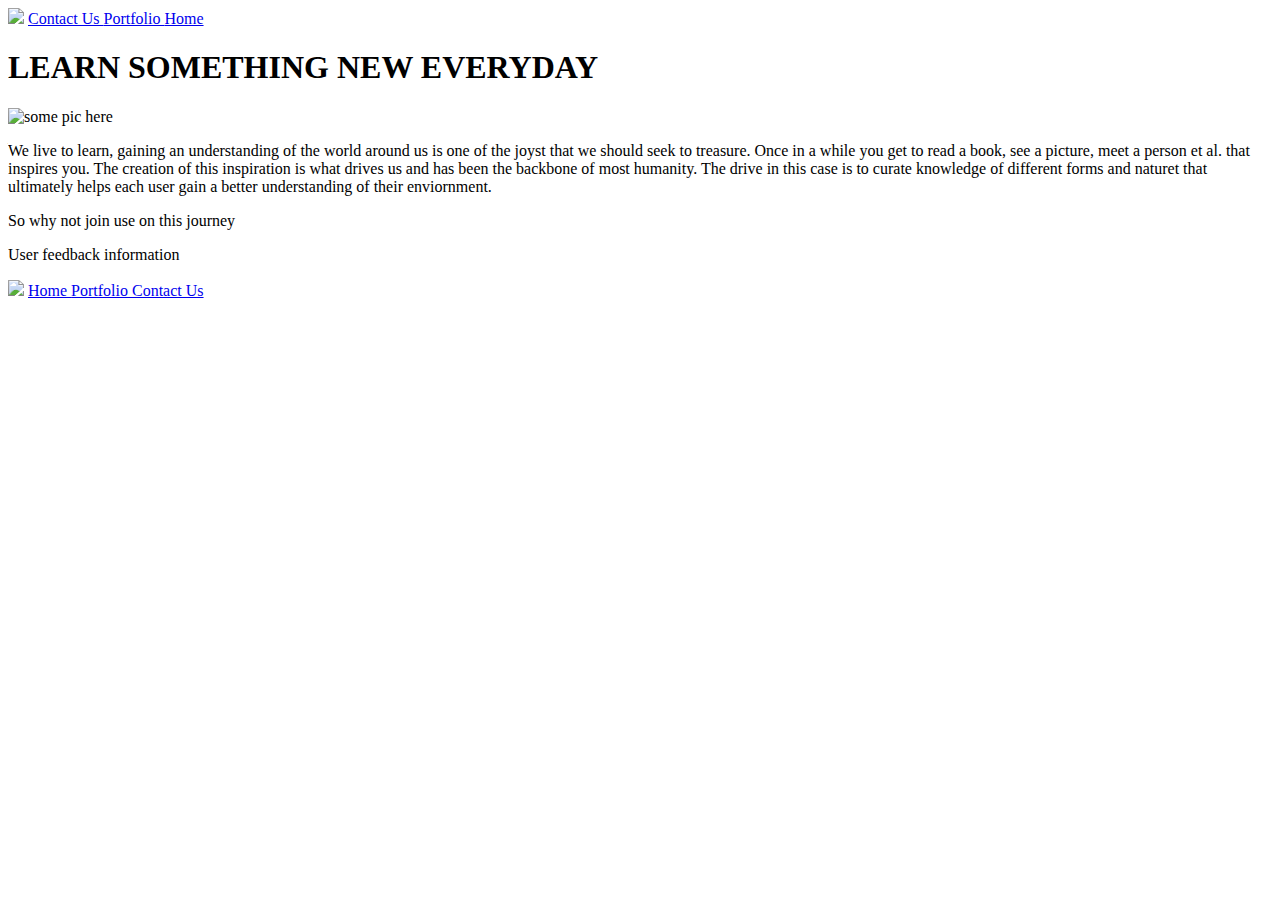
==== learn/learn.html @ aa62e28a "new learn" ====
<!DOCTYPE html>

<head>
	<link rel="stylesheet" type="text/css" href="stylesheet.css">


	<link rel="icon" type="image/svg" href="Images/Favicon.png">

	<title>Learn</title>
</head>

<body>
	
	<div class="header">
		
		<nav>
			<img class="logo" src="Images/Learn Logo 2.svg">

			<a class="btn" href="#"> Contact Us </a>
			<a class="btn" href="#"> Portfolio </a>
			<a class="btn" href="#"> Home </a>		  
			<div class="clear"></div>
		</nav>

		<div>
			<h1 id="vertce">LEARN SOMETHING NEW EVERYDAY</h1>
		</div>

		</div>
	
	<div class="content">
		<div>
			<img src="Images/Lucas.png" alt="some pic here" id="edulogo">
		</div>

		<div>
			<p id="text"> We live to learn, gaining an understanding of the world around us is one of the joyst that we should seek to treasure. Once in a while you get to read a book, see a picture, meet a person et al. that inspires you. The creation of this inspiration is what drives us and has been the backbone of most humanity. The drive in this case is to curate knowledge of different forms and naturet that ultimately helps each user gain a better understanding of their enviornment.</p>
			<p>So why not join use on this journey</p>
		</div>

		<div>
			<p>User feedback information</p>
		</div>

	</div>

	<div class="footer">
		<img class="flogo" src="Images/Favicon.svg">

		<a class="bt2" href="#"> Home </a>
		<a class="bt2" href="#"> Portfolio </a>
		<a class="bt2" href="#"> Contact Us </a>
		
	</div>

</body>
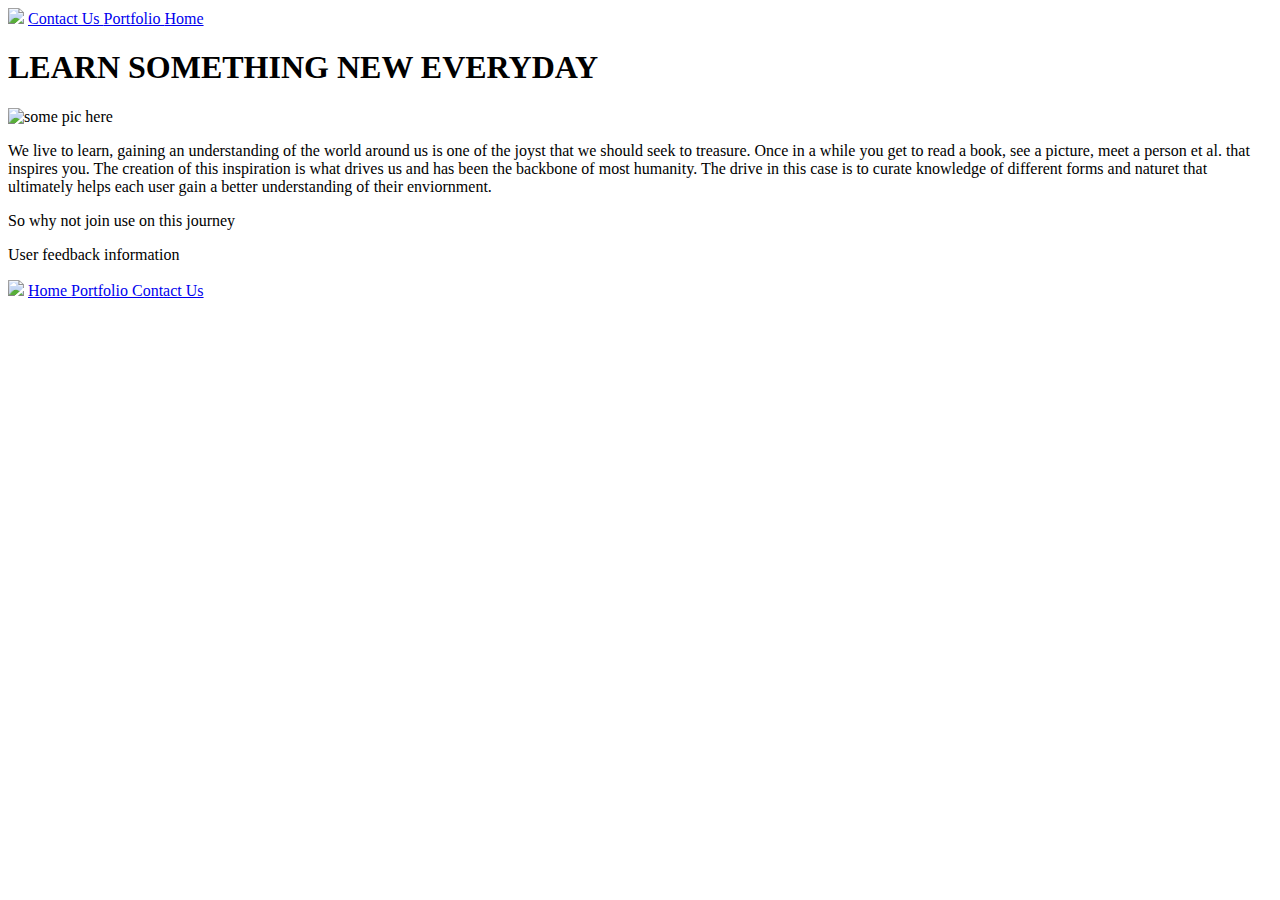
==== commit 1b327f6b: "css link" ====
--- a/learn/learn.html
+++ b/learn/learn.html
@@ -1,7 +1,7 @@
 <!DOCTYPE html>
 
 <head>
-	<link rel="stylesheet" type="text/css" href="stylesheet.css">
+	<link rel="stylesheet" type="text/css" href="learn/stylesheet.css">
 
 
 	<link rel="icon" type="image/svg" href="Images/Favicon.png">
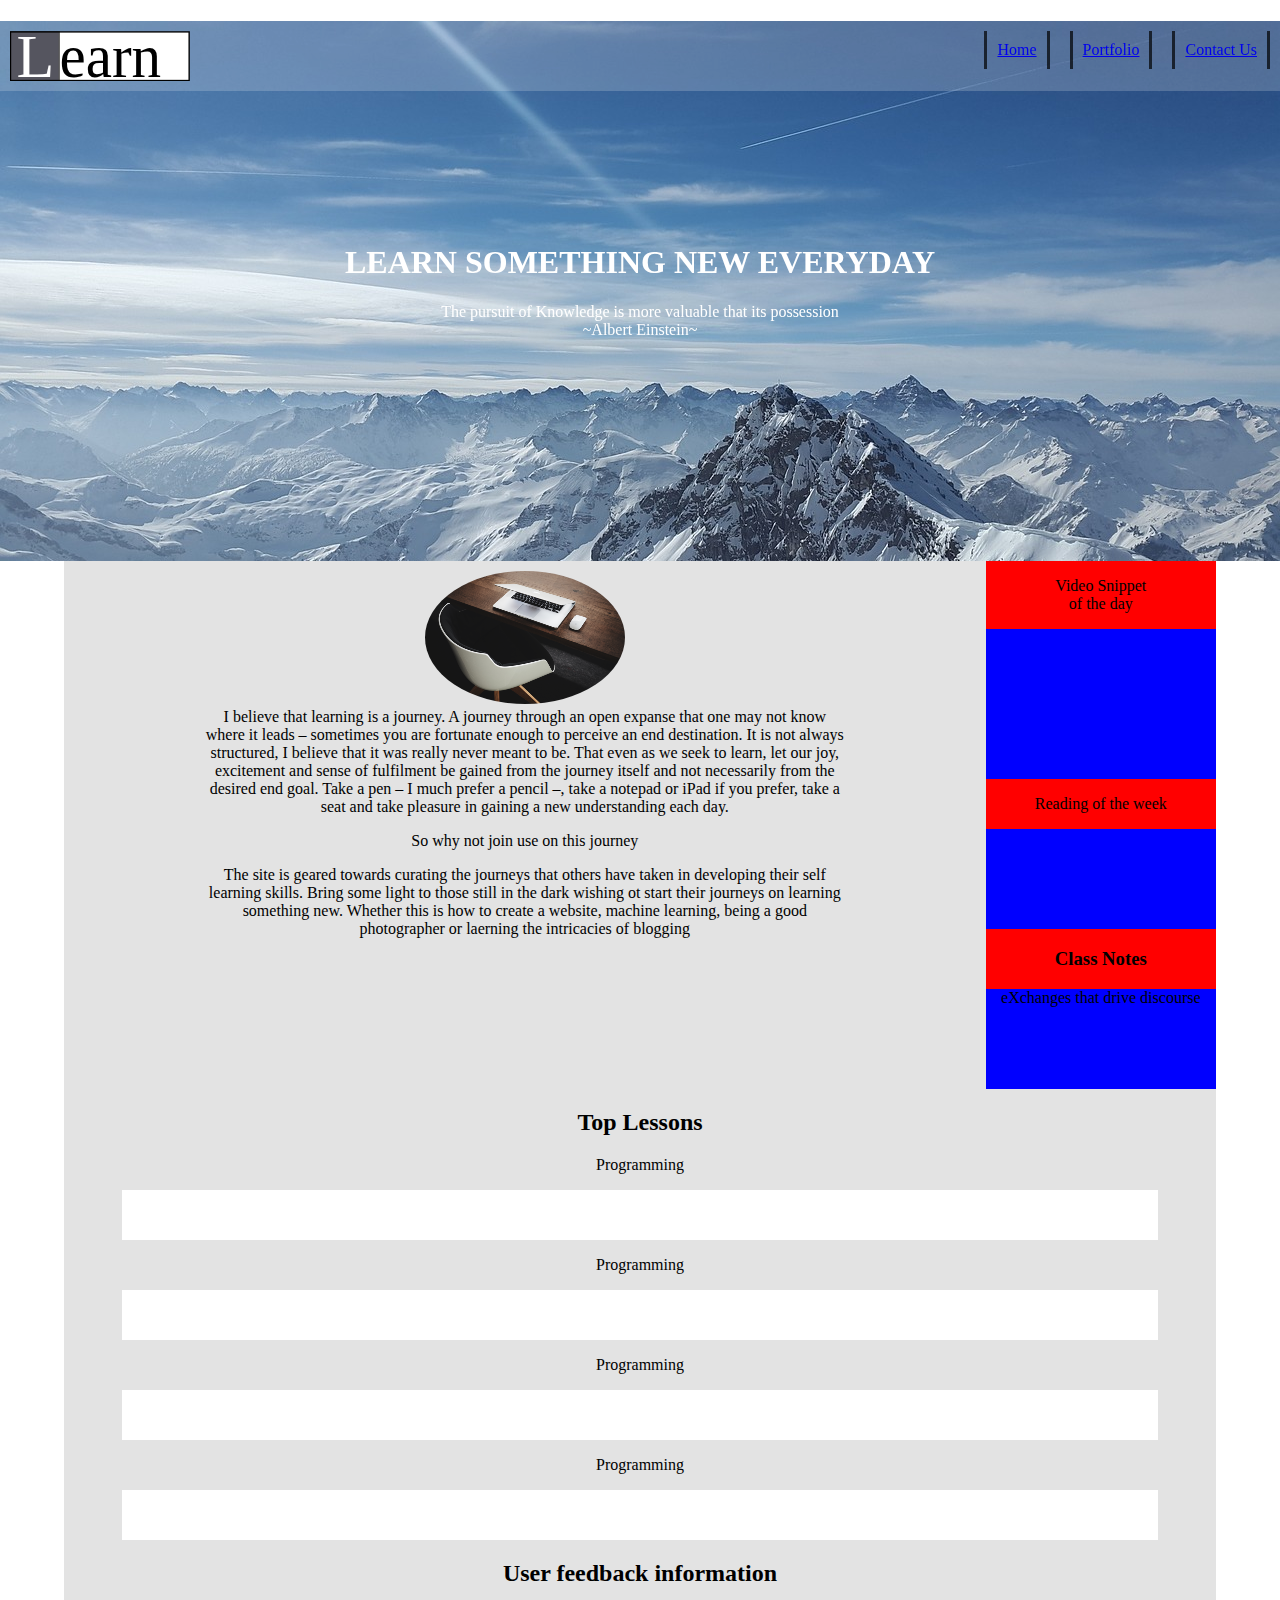
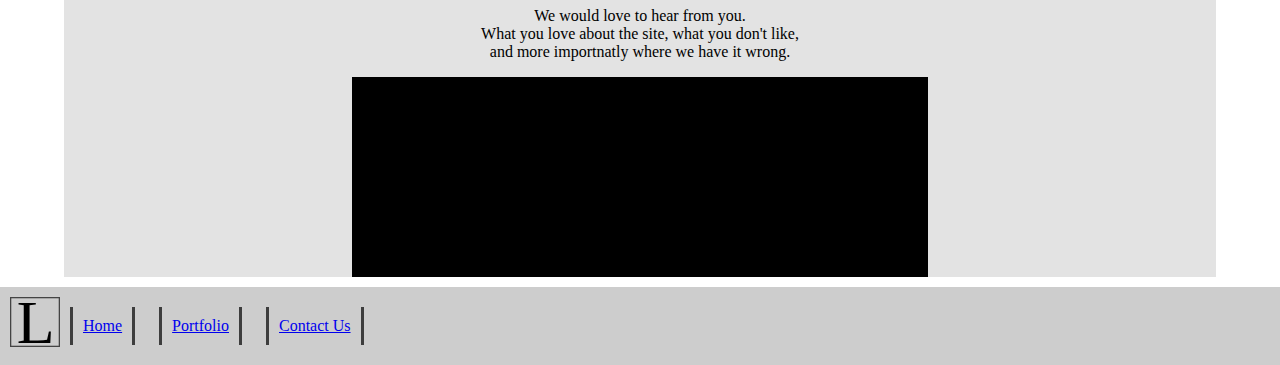
==== commit cc841100: "v.5" ====
--- a/learn/learn.html
+++ b/learn/learn.html
@@ -1,7 +1,7 @@
 <!DOCTYPE html>
 
 <head>
-	<link rel="stylesheet" type="text/css" href="learn/stylesheet.css">
+	<link rel="stylesheet" type="text/css" href="stylesheet.css">
 
 
 	<link rel="icon" type="image/svg" href="Images/Favicon.png">
@@ -22,25 +22,91 @@
 			<div class="clear"></div>
 		</nav>
 
-		<div>
-			<h1 id="vertce">LEARN SOMETHING NEW EVERYDAY</h1>
+		<div class="container2">
+			<div class="vertical-centering">
+				<h1>LEARN SOMETHING NEW EVERYDAY</h1>
+				<p> The pursuit of Knowledge is more valuable that its possession <br>~Albert Einstein~</p>
+			</div>
 		</div>
 
 		</div>
 	
-	<div class="content">
+	<div class="content clear">
 		<div>
-			<img src="Images/Lucas.png" alt="some pic here" id="edulogo">
+			<div class="discQ">
+				<!-- A less than 2 minute video snippet with something to learn. Each day/week showcase something new/interesting/learnable-->
+				<div>
+					<p>Video Snippet<br>of the day</p>
+					<div id="video">
+						
+					</div>
+				</div>
+				
+				<div>
+					<p>Reading of the week</p>
+					<div id="Readweek">
+						
+					</div>
+				</div>
+
+				<div>
+					<h3>Class Notes</h3>
+						<div id="cnotes">
+							<p>eXchanges that drive discourse</p>
+						
+						</div>
+				</div>
+			</div>
+
+		<div id="cont2">
+			<div>
+				<img src="Images/Lucas.png" alt="some pic here" id="edulogo">
+			</div>
+
+			<div>
+				<p class="text"> I believe that learning is a journey. A journey through an open expanse that one may not know where it leads – sometimes you are fortunate enough to perceive an end destination. It is not always structured, I believe that it was really never meant to be. That even as we seek to learn, let our joy, excitement and sense of fulfilment be gained from the journey itself and not necessarily from the desired end goal. Take a pen – I much prefer a pencil –, take a notepad or iPad if you prefer, take a seat and take pleasure in gaining a new understanding each day.</p>
+				<p>So why not join use on this journey</p>
+
+				<p class="text">The site is geared towards curating the journeys that others have taken in developing their self learning skills. Bring some light to those still in the dark wishing ot start their journeys on learning something new. Whether this is how to create a website, machine learning, being a good photographer or laerning the intricacies of blogging</p>
+
+			</div>
+		</div>
+
+		<div class="clear"></div>
+		</div>
+		<div>
+			<h2>Top Lessons</h2>
+			<p> Programming</p>
+			<div class="course">
+				
+			</div>
+			
+			<p> Programming</p>
+			<div class="course">
+				
+			</div>
+			
+			<p> Programming</p>
+			<div class="course">
+				
+			</div>
+			
+			<p> Programming</p>
+			<div class="course">
+				
+			</div>
+
 		</div>
 
 		<div>
-			<p id="text"> We live to learn, gaining an understanding of the world around us is one of the joyst that we should seek to treasure. Once in a while you get to read a book, see a picture, meet a person et al. that inspires you. The creation of this inspiration is what drives us and has been the backbone of most humanity. The drive in this case is to curate knowledge of different forms and naturet that ultimately helps each user gain a better understanding of their enviornment.</p>
-			<p>So why not join use on this journey</p>
+			<h2>User feedback information</h2>
+			<p>We would love to hear from you.<br>What you love about the site, what you don't like,<br> and more importnatly where we have it wrong.</p>
+
+			<div id="userinfo">
+
+			</div>
 		</div>
 
-		<div>
-			<p>User feedback information</p>
-		</div>
 
 	</div>
 
--- a/learn/stylesheet.css
+++ b/learn/stylesheet.css
@@ -0,0 +1,146 @@
+body {
+	margin: 0px;
+	padding: 0px;
+}
+
+.clear {
+	clear: both;
+}
+
+.header {
+	background-color: rgba(200,200,200,0.9);
+	background-image: url("Images/rough.jpg");
+	background-size: cover;
+	height: 540px;
+	margin-top: 0px;
+	padding: 0px;
+}
+
+nav {
+	position: fixed;
+	width: 100%;
+	background-color: rgba(250, 250, 250, 0.2);
+}
+
+.btn {
+	display: inline-block; 
+	float: right;
+	margin: 10px;
+	padding: 10px;
+	border-style: solid;
+	border-color: rgba(0, 0, 0, 0.7);	
+	border-top: 0px;
+	border-bottom: 0px;
+}
+
+.footer {
+	background-color: rgba(200,200,200,0.9);
+	margin-top: 10px;
+	padding: 10px; 
+}
+
+.content {
+	width: 90%;
+	background-color: rgba(200,200,200,0.5);
+	margin: auto;
+	text-align: center;
+}
+
+.bt2 {
+	display: inline-block;
+	margin: 10px;
+	padding: 10px;
+	border-style: solid;
+	border-color: rgba(0, 0, 0, 0.7);
+	border-top: 0px;
+	border-bottom: 0px;
+}
+
+.logo {
+	margin: 0px;
+	padding: 10px;
+	display: inline-block;
+	float: left;
+}
+
+.flogo {
+	display: inline-block;
+	float: left;
+}
+
+#edulogo {
+	border-radius: 50%;
+}
+
+/*h1 {
+	text-align: center;
+	color: rgba(0, 0, 0, 0.9); 
+	padding-top: 250px;
+	margin-top: 0px;
+	font: Garamond;
+}*/
+
+.text {
+	text-align: center;
+	width: 70%;
+	margin: auto;
+}
+
+.container-wrap {
+	width: 95%;
+	background-color: 255, 255, 255, 0.6;
+}
+
+.course {
+	background-color: white;
+	width: 90%;
+	height: 50px;
+	margin: auto;
+}
+
+#userinfo {
+	width: 50%;
+	height: 200px;
+	background-color: black;
+	margin: auto;
+}
+
+.discQ {
+	background-color: red;
+	float: right;
+	width: 20%;
+}
+
+#cont2 {
+	text-align: center;
+	width: 80%;
+	float: left;
+	margin-top: 10px;
+}
+
+#video {
+	background-color: blue;
+	height: 150px;
+}
+
+#Readweek {
+	background-color: blue;
+	height: 100px;
+}
+
+#cnotes {
+	background-color: blue;
+	height: 100px;
+}
+
+.container2 {
+	text-align: center;
+	height: 100%;
+}
+
+.vertical-centering {
+	position: relative;
+	top: 50%;
+	color: white;
+	transform: translateY(-50%);
+}